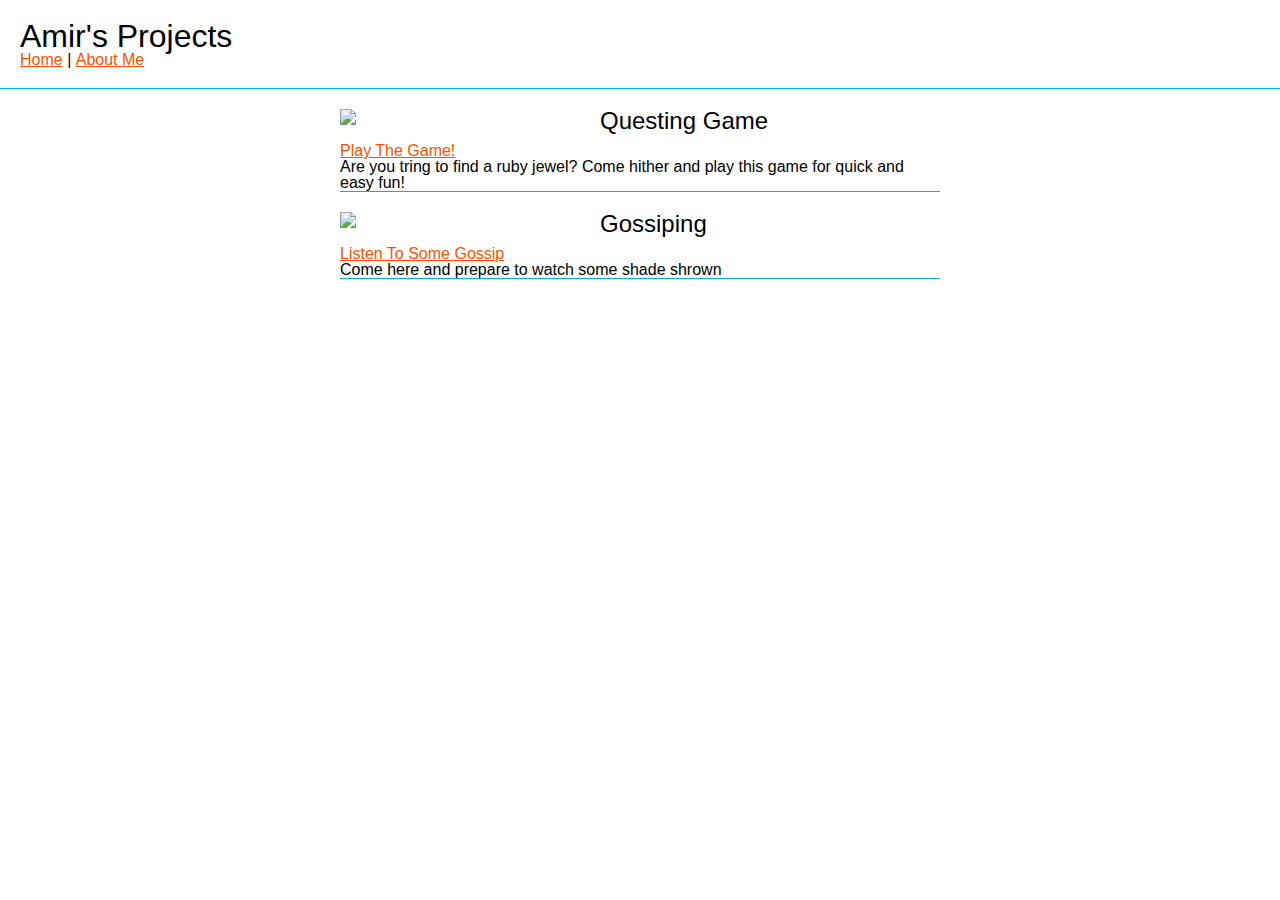
==== index.html @ 5cb04d44 "Add files via upload" ====
<!DOCTYPE html>
<html lang="en"></html>
<head>
    <meta charset="utf-8" />
   <title>Amir's Website </title>

   <link rel="stylesheet" href="reset.css" type="text/css">
   <link rel="stylesheet" href="styles.css" type="text/css">
</head>
<body>
    <header>
        <h1>Amir's Projects</h1>
        <nav>
            <ul>
                <li><a href="index.html">Home</a></li>
                <li>|</li>
                <li><a href="aboutme.html">About Me</a></li>
            </ul>
        </nav>
    </header>
<div id="projects">
    <!-- start of project template-->
    <div class="project">
        <img src="img/ScratchProjImportant.png"/>
        <h2>Questing Game</h2>
        <p><a href="https://scratch.mit.edu/projects/241012921/">Play The Game!</a></p>
        <p>Are you tring to find a ruby jewel? Come hither and play this game for quick and easy fun!</p>
        <div class="clear"></div>
    </div>
    <!-- end of project template-->
    <!-- start of project template-->
    <div class="project">
            <img src="img/SnapLab.png"/>
            <h2>Gossiping</h2>
            <p><a href="https://snap.berkeley.edu/snapsource/snap.html#present:Username=amiradel&ProjectName=U1L2-Gossip-Amir%26Ciara">Listen To Some Gossip</a></p>
            <p>Come here and prepare to watch some shade shrown</p>
            <div class="clear"></div>
        </div>
        <!-- end of project template-->
</div>
</body>
</html>
---- styles.css ----
body {
    font-family: sans-serif;
}
header {
    margin-bottom: 20px;
    padding: 20px;
    border-bottom: 1px solid rgb(0, 174, 255);
}
header h1 {
    font-size: 2em;
}
header nav ul li {
    display: inline;
}
a{
    color: rgb(255, 81, 0)
}
a:hover{
    color: #00AEFF ;
}
.project {
    margin-bottom: 20px;
    border-bottom: 1px solid rgb(0, 174, 255)
}
.project img, #aboutme img {
    width: 250px;
    float: left;
    margin-right: 10px;
    margin-bottom: 10px;
}
.project h2, #aboutme h2 {
    font-size: 1.5em;
    margin-bottom: 10px;
}
.clear {
    clear: both;
}
#projects, #aboutme {
    margin: 0 auto; /* centers projects div*/
    width: 90%; /* adds space on either side*/
    max-width: 600px; /* keeps div from getting too wide*/
}
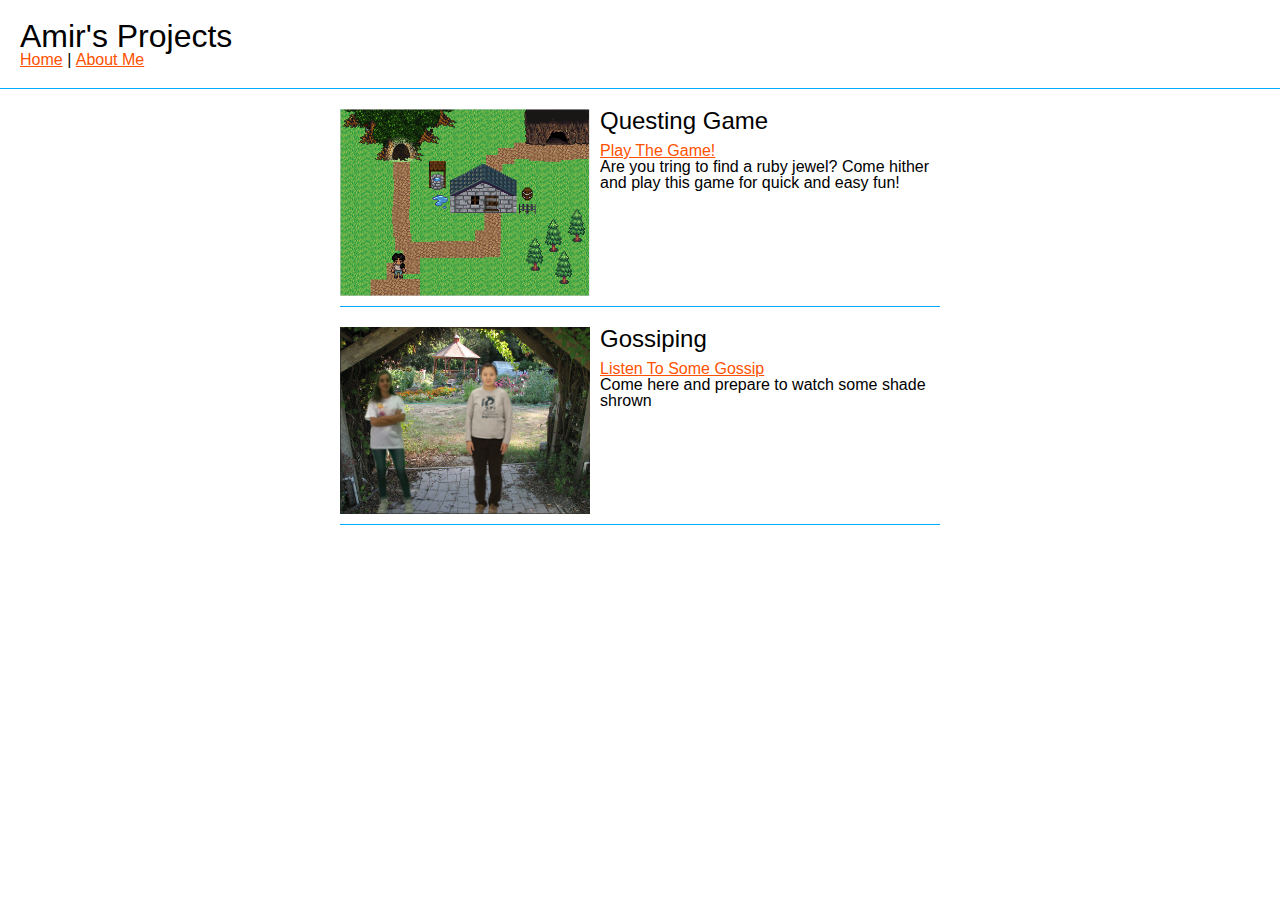
==== commit 04e534c2: "Update index.html" ====
--- a/index.html
+++ b/index.html
@@ -21,7 +21,7 @@
 <div id="projects">
     <!-- start of project template-->
     <div class="project">
-        <img src="img/ScratchProjImportant.png"/>
+        <img src="img/ScratchProjImportant.PNG"/>
         <h2>Questing Game</h2>
         <p><a href="https://scratch.mit.edu/projects/241012921/">Play The Game!</a></p>
         <p>Are you tring to find a ruby jewel? Come hither and play this game for quick and easy fun!</p>
@@ -30,7 +30,7 @@
     <!-- end of project template-->
     <!-- start of project template-->
     <div class="project">
-            <img src="img/SnapLab.png"/>
+            <img src="img/SnapLab.PNG"/>
             <h2>Gossiping</h2>
             <p><a href="https://snap.berkeley.edu/snapsource/snap.html#present:Username=amiradel&ProjectName=U1L2-Gossip-Amir%26Ciara">Listen To Some Gossip</a></p>
             <p>Come here and prepare to watch some shade shrown</p>
